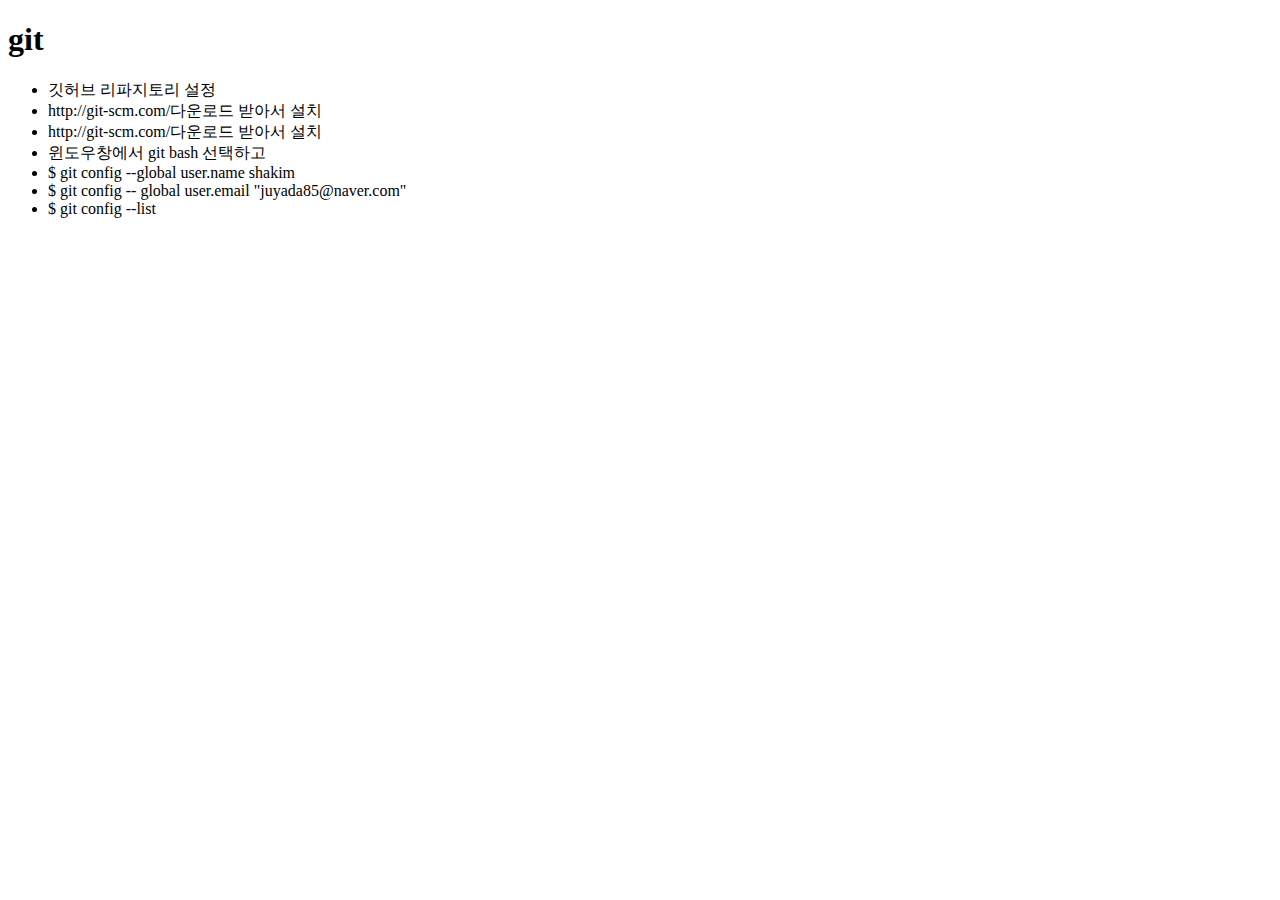
==== 서울시립미술관/index.html @ 0ec3525c "first commit" ====
<!DOCTYPE html>
<html lang="en">
<head>
    <meta charset="UTF-8">
    <meta http-equiv="X-UA-Compatible" content="IE=edge">
    <meta name="viewport" content="width=device-width, initial-scale=1.0">
    <title>Document</title>
</head>
<body>
    <header>
        <h1>git</h1>
        <nav>
            <ul>
                <li>깃허브 리파지토리 설정</li>
                <li>http://git-scm.com/다운로드 받아서 설치</li>
                <li>http://git-scm.com/다운로드 받아서 설치</li>
                <li>윈도우창에서 git bash 선택하고 </li>
                <li>$ git config --global user.name shakim</li>
                <li>$ git config -- global user.email "juyada85@naver.com"</li>
                <li>$ git config --list</li>
            </ul>
        </nav>
    </header>
    <main></main>
    <footer></footer>
</body>
</html>
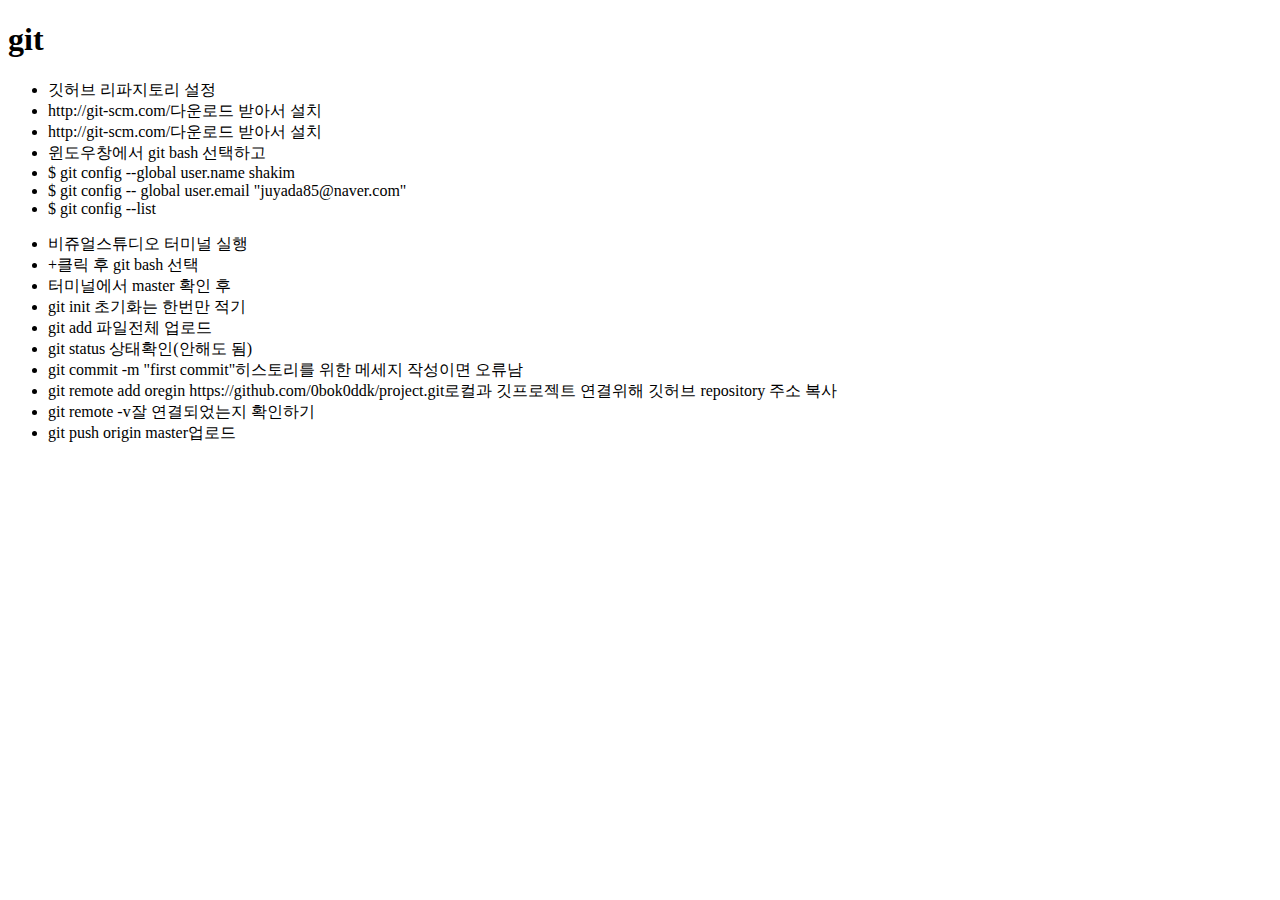
==== commit dd0e742c: "second commit" ====
--- a/서울시립미술관/index.html
+++ b/서울시립미술관/index.html
@@ -21,7 +21,20 @@
             </ul>
         </nav>
     </header>
-    <main></main>
+    <main>
+        <ul>
+            <li>비쥬얼스튜디오 터미널 실행</li>
+            <li>+클릭 후 git bash 선택</li>
+            <li>터미널에서 master 확인 후</li>
+            <li>git init <span> 초기화는 한번만 적기</span></li>
+            <li>git add <span>파일전체 업로드</span></li>
+            <li>git status <span>상태확인(안해도 됨)</span></li>
+            <li>git commit -m "first commit"<span>히스토리를 위한 메세지 작성이면 오류남</span></li>
+            <li>git remote add oregin https://github.com/0bok0ddk/project.git<span>로컬과 깃프로젝트 연결위해 깃허브 repository 주소 복사</span></li>
+            <li>git remote -v<span>잘 연결되었는지 확인하기</span></li>
+            <li>git push origin master<span>업로드</span></li>
+        </ul>
+    </main>
     <footer></footer>
 </body>
 </html>